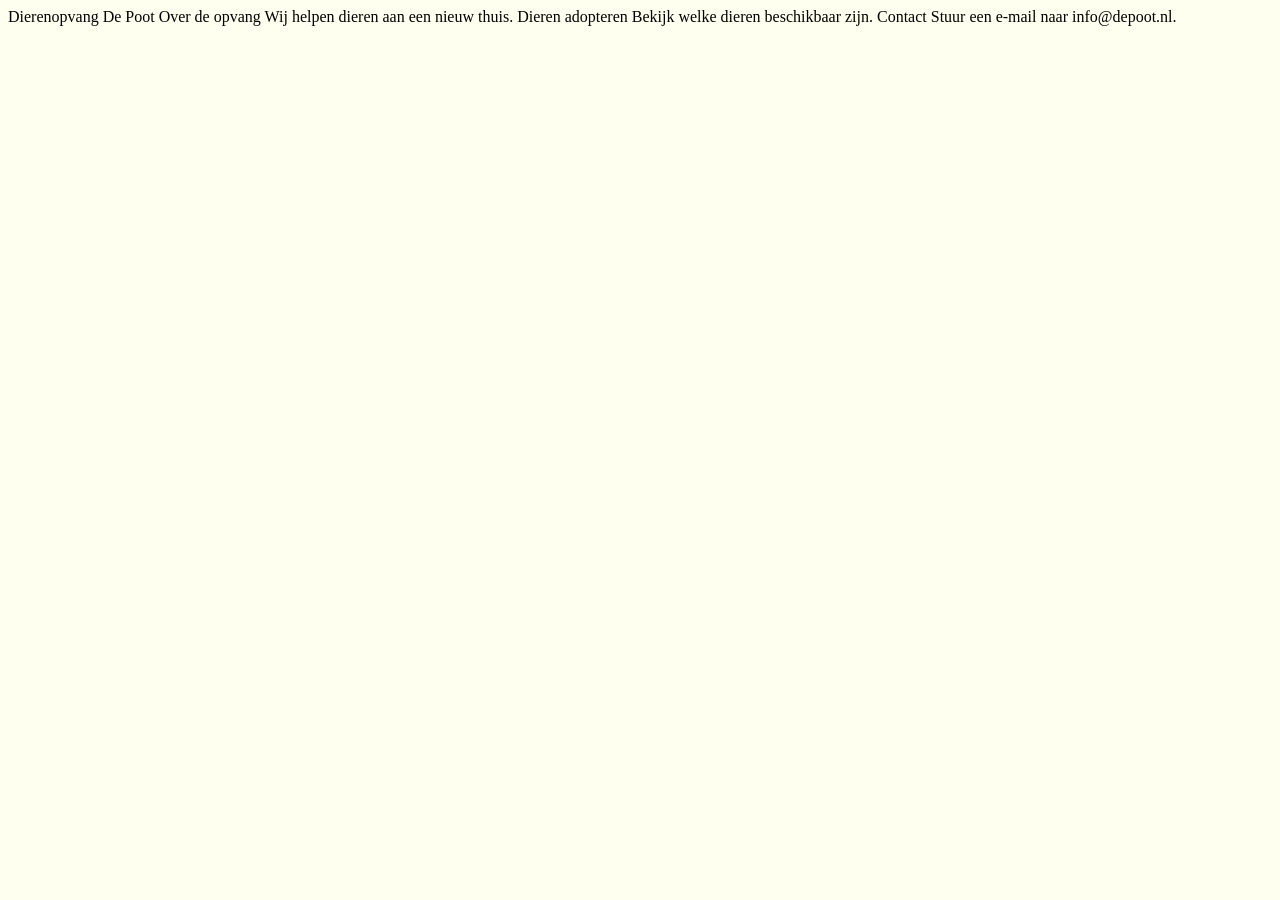
==== Dierenopvang/index.html @ de817271 "Merge remote-tracking branch 'upstream/main'" ====
<!DOCTYPE html>
<html lang="nl">
<head>
    <meta charset="UTF-8">
    <meta name="viewport" content="width=device-width, initial-scale=1.0">
    <title>Dierenopvang De Poot</title>
    <link rel="stylesheet" href="style.css">
</head>
<body>
    Dierenopvang De Poot
    Over de opvang
    Wij helpen dieren aan een nieuw thuis.
    Dieren adopteren
    Bekijk welke dieren beschikbaar zijn.
    Contact
    Stuur een e-mail naar info@depoot.nl.
</body>
</html>
---- Dierenopvang/style.css ----
body {
    background-color: ivory;
}

h1 {
    color: darkgreen;
}

p {
    font-size: 17px;
}
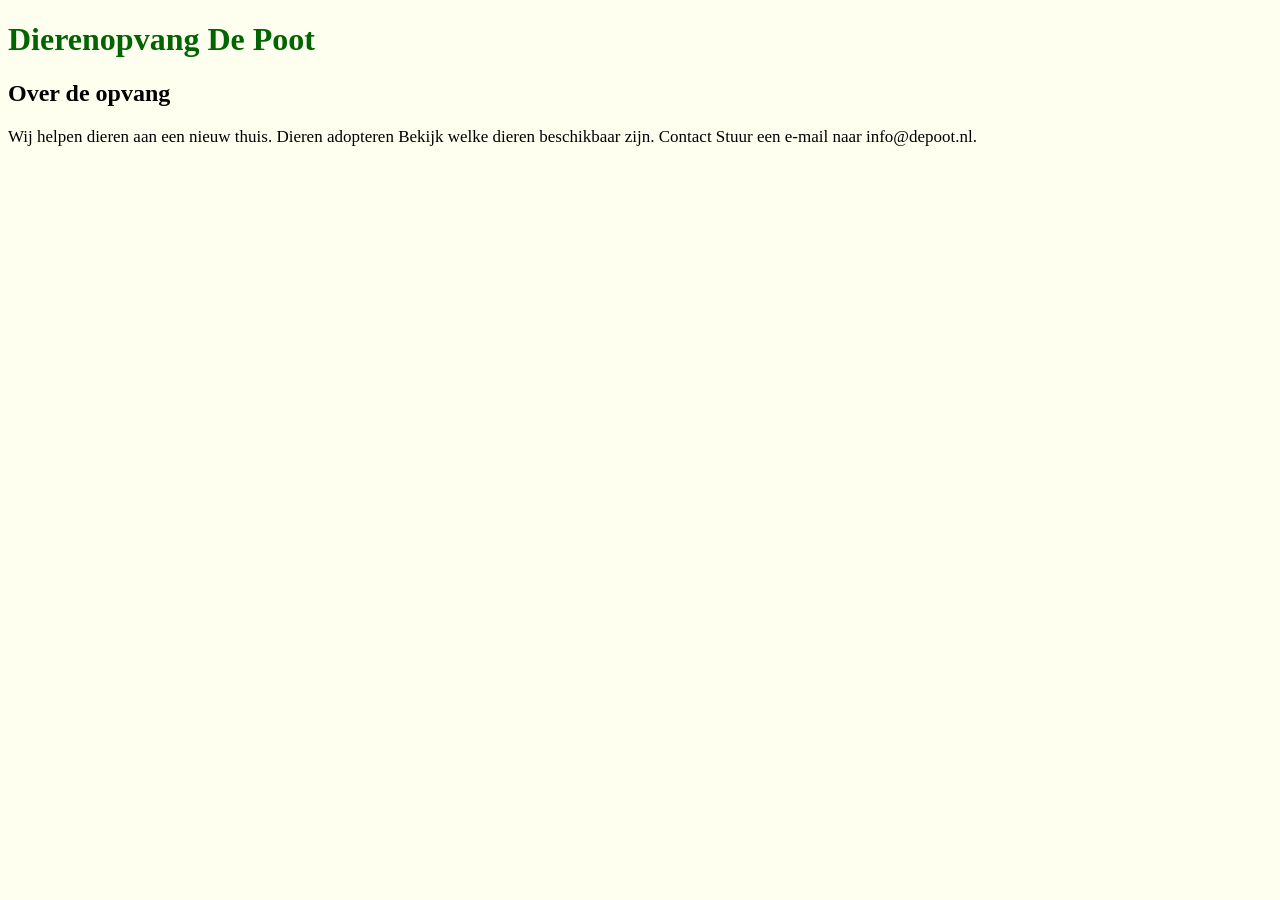
==== commit 30c6c7ee: "tags toegevoegd" ====
--- a/Dierenopvang/index.html
+++ b/Dierenopvang/index.html
@@ -7,12 +7,12 @@
     <link rel="stylesheet" href="style.css">
 </head>
 <body>
-    Dierenopvang De Poot
-    Over de opvang
-    Wij helpen dieren aan een nieuw thuis.
+    <h1>Dierenopvang De Poot</h1>
+    <h2>Over de opvang</h2>
+    <p>Wij helpen dieren aan een nieuw thuis.
     Dieren adopteren
     Bekijk welke dieren beschikbaar zijn.
     Contact
-    Stuur een e-mail naar info@depoot.nl.
+    Stuur een e-mail naar info@depoot.nl.</p>
 </body>
 </html>
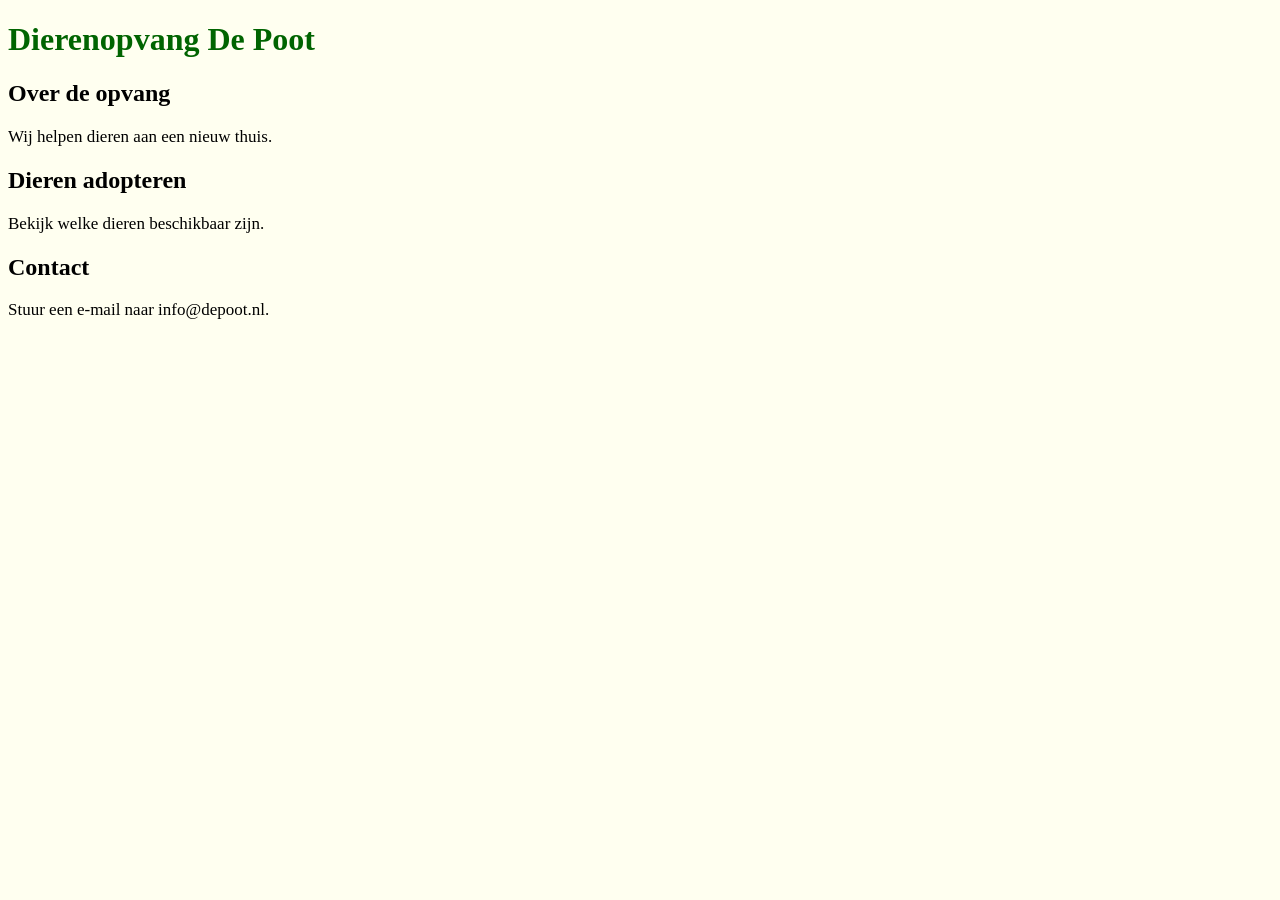
==== commit a778b169: "style.css gelinkt" ====
--- a/Dierenopvang/index.html
+++ b/Dierenopvang/index.html
@@ -9,10 +9,10 @@
 <body>
     <h1>Dierenopvang De Poot</h1>
     <h2>Over de opvang</h2>
-    <p>Wij helpen dieren aan een nieuw thuis.
-    Dieren adopteren
-    Bekijk welke dieren beschikbaar zijn.
-    Contact
-    Stuur een e-mail naar info@depoot.nl.</p>
+    <p>Wij helpen dieren aan een nieuw thuis.</p>
+    <h2>Dieren adopteren</h2>
+    <p>Bekijk welke dieren beschikbaar zijn.</p>
+    <h2>Contact</h2>
+    <p>Stuur een e-mail naar info@depoot.nl.</p>
 </body>
 </html>
